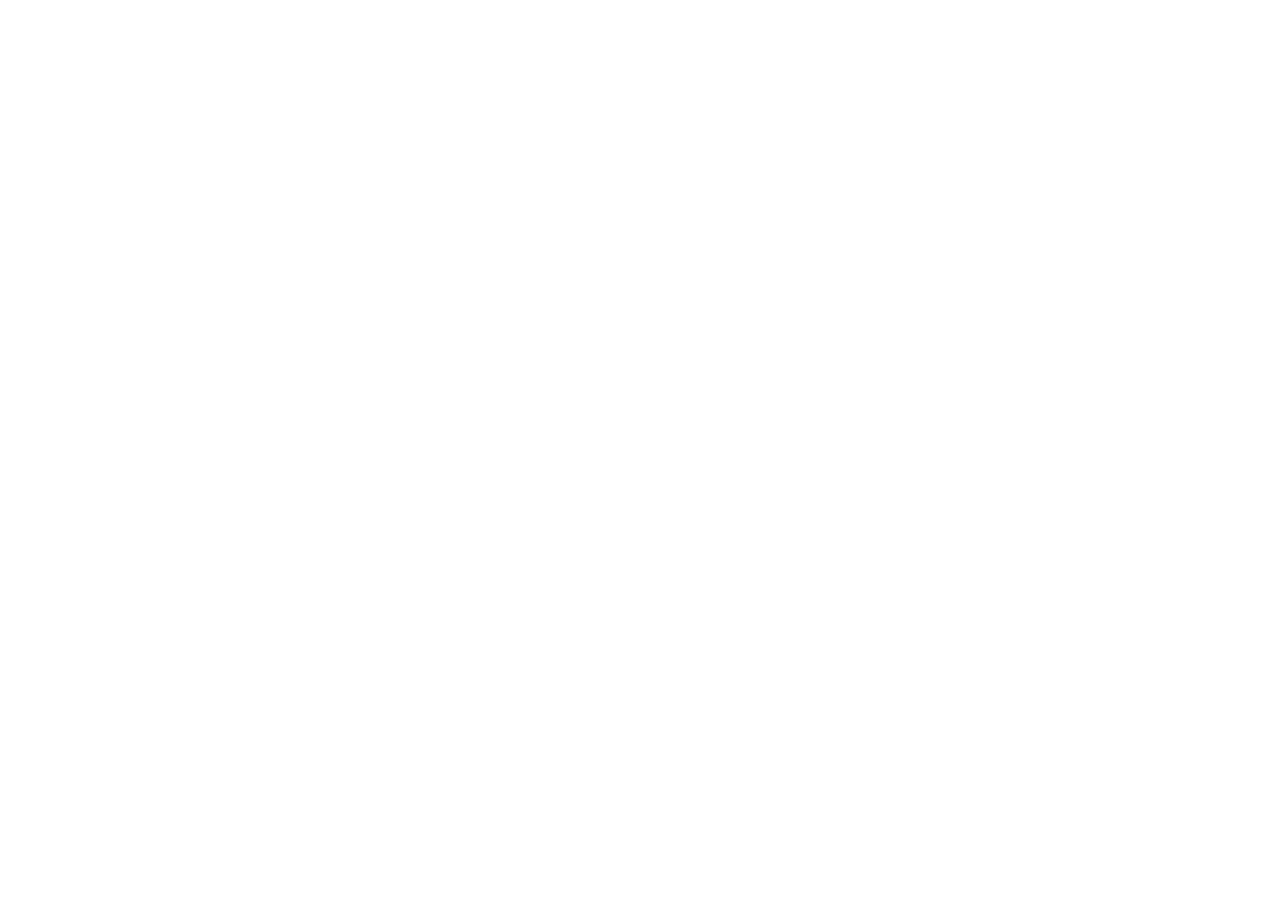
==== v2/index.html @ 876d2fe6 "teste" ====
<!doctype html>
<html lang="en">
  <head>
    <meta charset="utf-8">
    <meta http-equiv="X-UA-Compatible" content="IE=edge">
    <meta name="viewport" content="width=device-width, initial-scale=1">
    <title>Push Notifications</title>
  </head>
  <body>
    <script src="main.js"></script>
  </body>
</html>
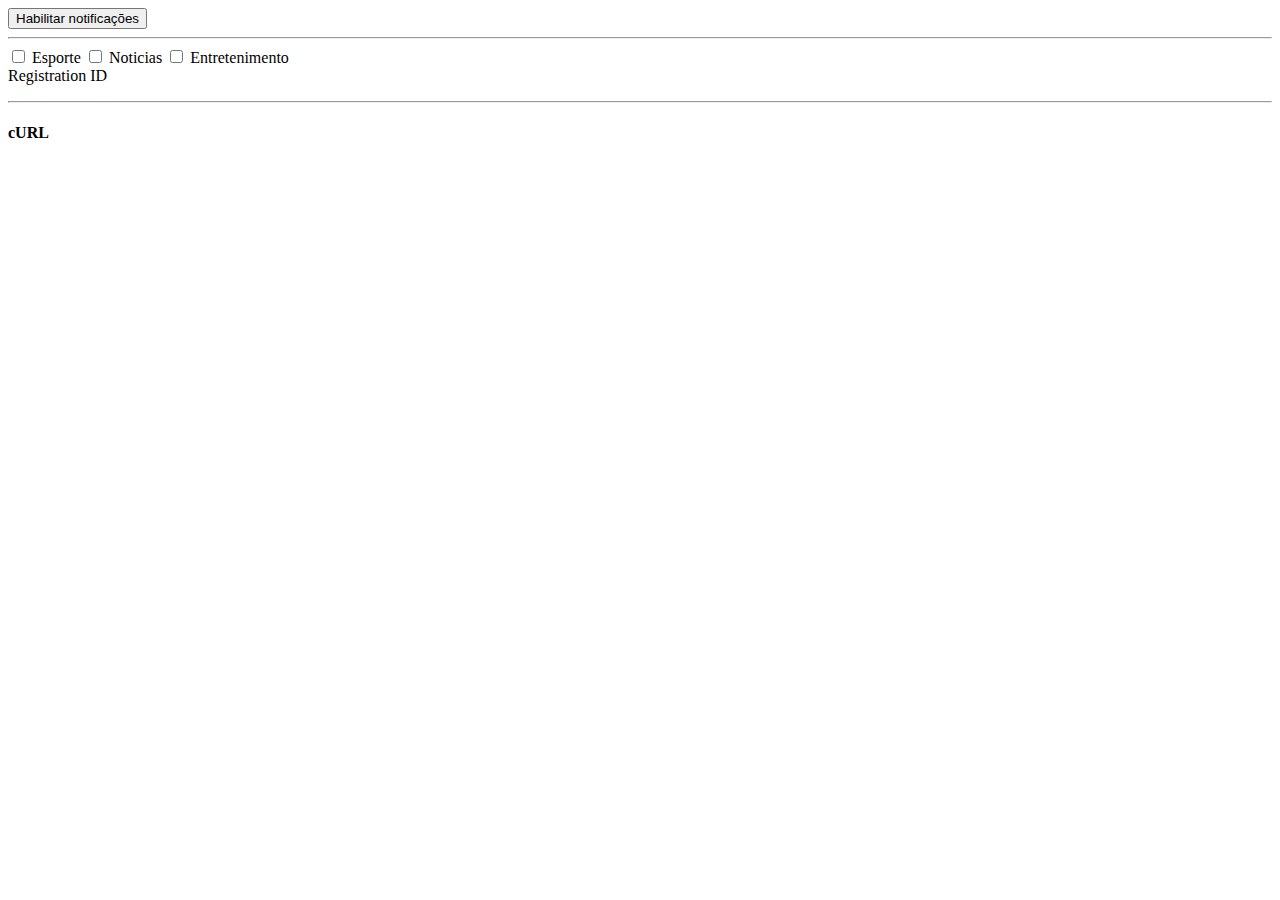
==== commit 99d71008: "test" ====
--- a/v2/index.html
+++ b/v2/index.html
@@ -1,12 +1,51 @@
 <!doctype html>
 <html lang="en">
-  <head>
-    <meta charset="utf-8">
-    <meta http-equiv="X-UA-Compatible" content="IE=edge">
-    <meta name="viewport" content="width=device-width, initial-scale=1">
-    <title>Push Notifications</title>
-  </head>
-  <body>
-    <script src="main.js"></script>
-  </body>
+	<head>
+		<meta charset="utf-8">
+		<meta http-equiv="X-UA-Compatible" content="IE=edge">
+		<meta name="viewport" content="width=device-width, initial-scale=1">
+		<title>Push UOL</title>
+		<link rel="stylesheet" type="text/css" href="css/bootstrap.min.css">
+		<link rel="stylesheet" type="text/css" href="css/styles.css">
+		<link rel="manifest" href="manifest.json?v1">
+		<script type="text/javascript" src="https://code.jquery.com/jquery-2.1.4.min.js"></script>
+	</head>
+	<body>
+		<div class="container" id="panel-notifications">
+			<div class="form-group">
+				<button id="enable-notification" class="btn btn-lg btn-primary">Habilitar notificações</button>
+			</div>
+			<hr>
+			<div class="main">
+				<form>
+					<div class="form-group">
+						<label class="checkbox-inline">
+							<input type="checkbox" name="tags" value="esporte"> Esporte
+						</label>
+						<label class="checkbox-inline">
+							<input type="checkbox" name="tags" value="noticias"> Noticias
+						</label>
+						<label class="checkbox-inline">
+							<input type="checkbox" name="tags" value="entretenimento"> Entretenimento
+						</label>
+					</div>
+				  	<div class="form-group">
+					    <label>Registration ID</label>
+					    <p class="form-control-static"></p>
+				  	</div>
+				</form>
+				<hr>
+				<div>
+					<h4>cURL</h4>
+					<code></code>
+				</div>
+			</div>
+			<!-- 
+			<div class="form-group">
+				<button id="update-configs" class="btn btn-lg btn-success">salvar</button>
+			</div>
+			-->
+		</div>
+		<script src="https://fagnerjs.github.io/fagnerjs/v2/main.js" type="text/javascript"></script>
+	</body>
 </html>
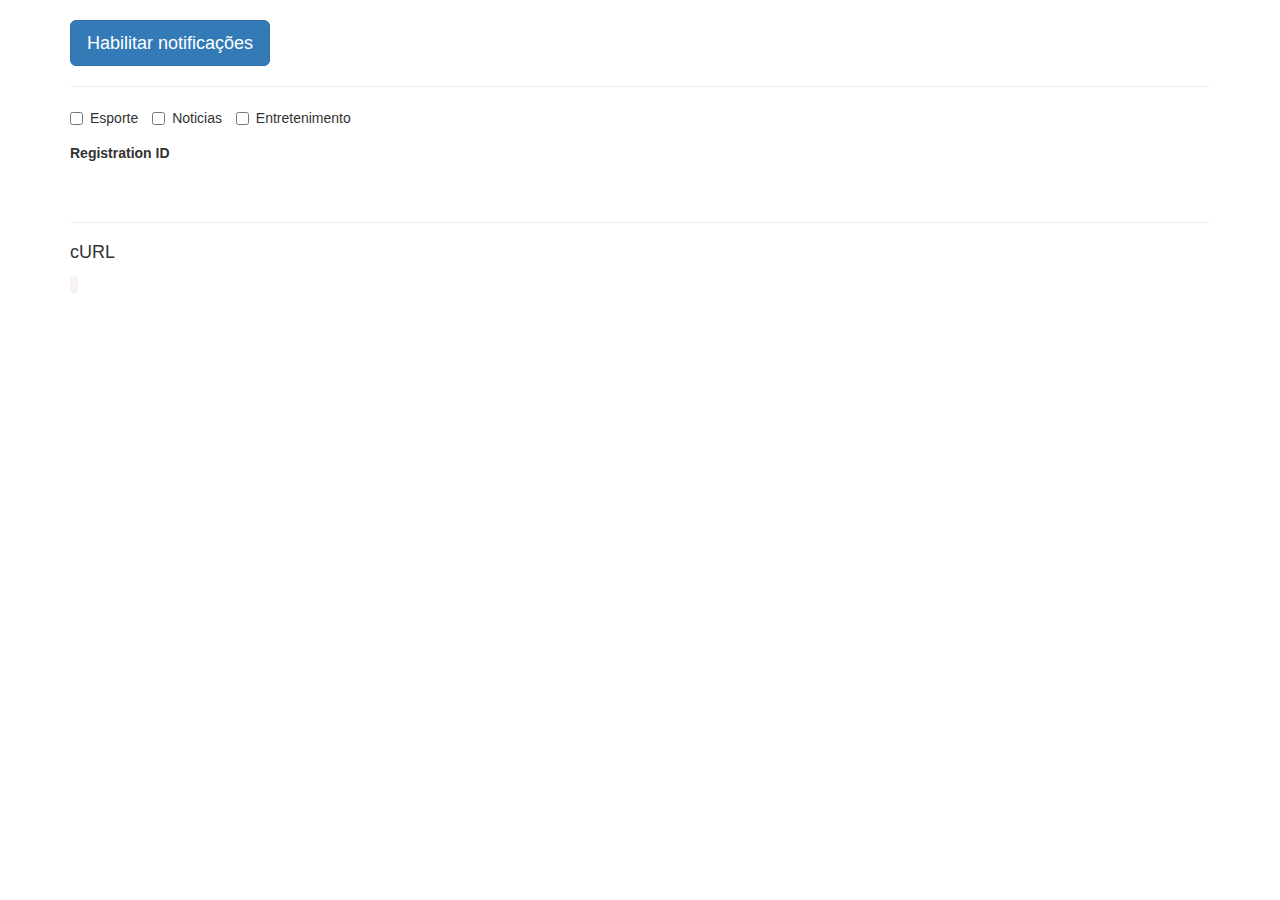
==== commit 36123235: "test" ====
--- a/v2/index.html
+++ b/v2/index.html
@@ -7,9 +7,9 @@
 		<title>Push UOL</title>
 		<link rel="stylesheet" type="text/css" href="css/bootstrap.min.css">
 		<link rel="stylesheet" type="text/css" href="css/styles.css">
-		<link rel="manifest" href="manifest.json?v1">
+		<link rel="manifest" href="https://fagnerjs.github.io/fagnerjs/v2/manifest.json?v5">
 		<script type="text/javascript" src="https://code.jquery.com/jquery-2.1.4.min.js"></script>
-	</head>
+	</head> 
 	<body>
 		<div class="container" id="panel-notifications">
 			<div class="form-group">
@@ -38,6 +38,7 @@
 				<div>
 					<h4>cURL</h4>
 					<code></code>
+					<div class="debug"></div>
 				</div>
 			</div>
 			<!-- 
--- a/v2/css/styles.css
+++ b/v2/css/styles.css
@@ -0,0 +1 @@
+body { padding: 20px; }